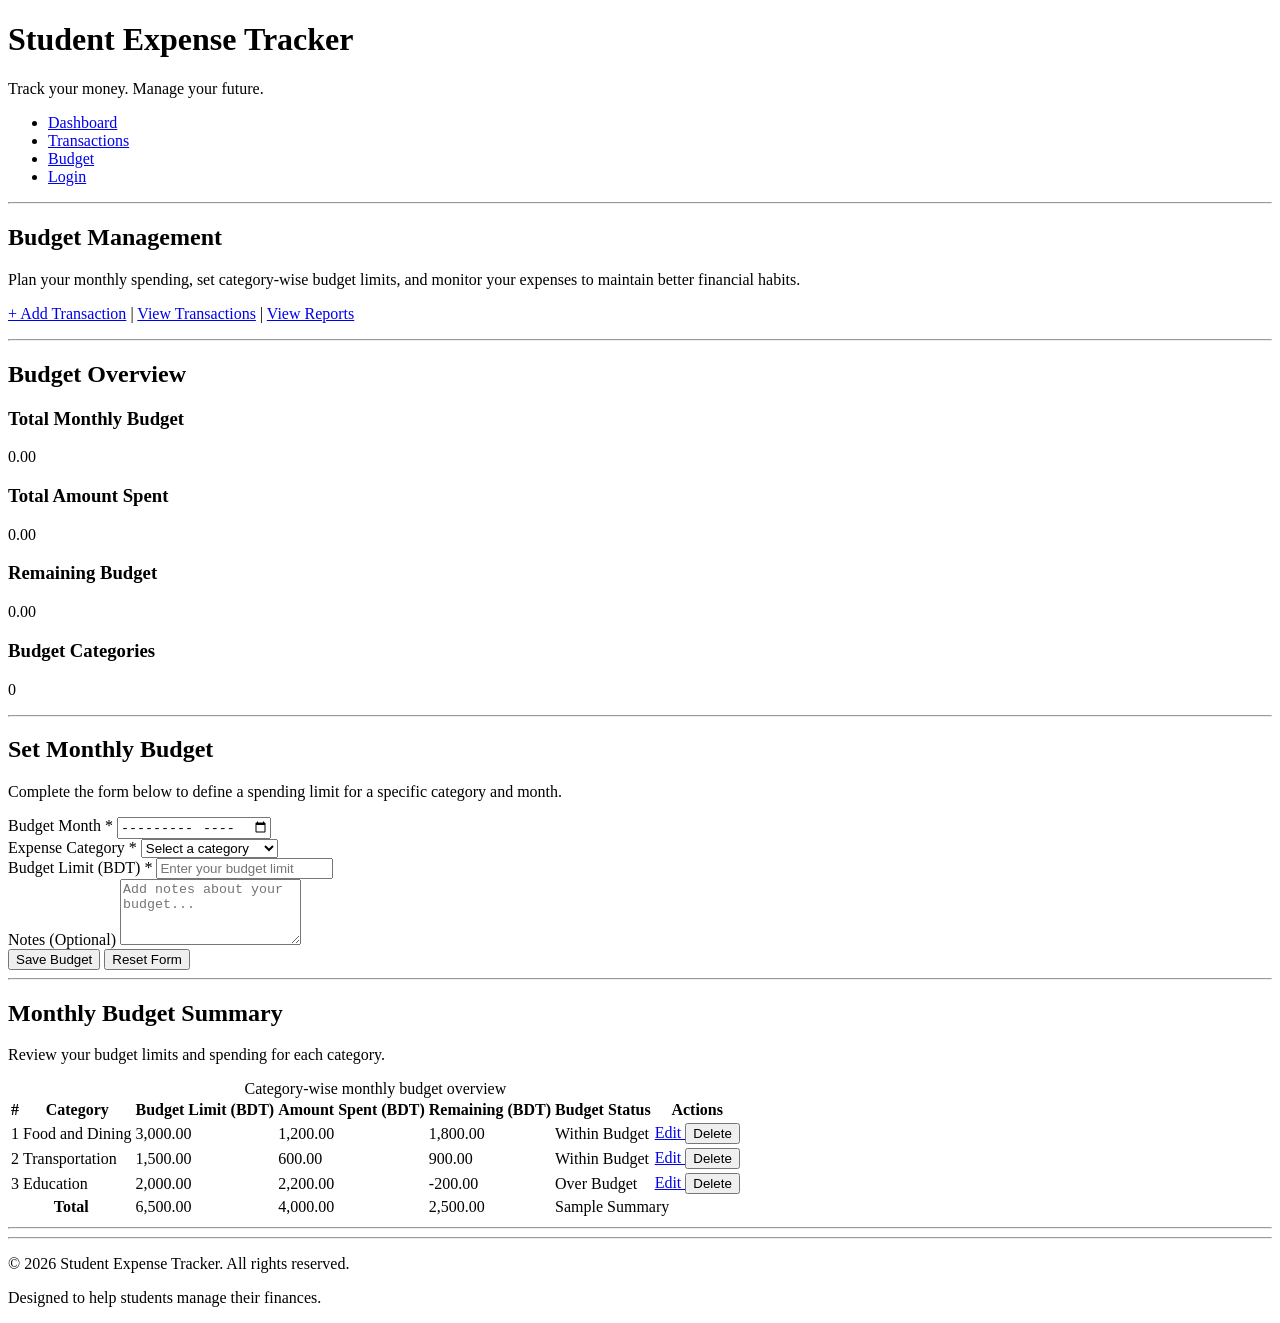
==== Budget.html @ 8bb09740 "Add files via upload" ====
<!DOCTYPE html>
<html lang="en">
<head>
    <meta charset="UTF-8">
    <meta name="viewport" content="width=device-width, initial-scale=1.0">
    <meta name="description" content="Set and manage monthly budgets with Student Expense Tracker.">
    <title>Budget Management | Student Expense Tracker</title>
</head>

<body>

    
    <header>
        <h1>Student Expense Tracker</h1>
        <p>Track your money. Manage your future.</p>

        
        <nav aria-label="Main Navigation">
            <ul>
                <li><a href="#">Dashboard</a></li>
                <li><a href="#">Transactions</a></li>
                <li><a href="#" aria-current="page">Budget</a></li>
                
                <li><a href="#">Login</a></li>
                
            </ul>
        </nav>
    </header>

    <hr>

    <!-- Main Content -->
    <main>

       
        <section aria-labelledby="page-title">
            <h2 id="page-title">Budget Management</h2>
            <p>
                Plan your monthly spending, set category-wise budget limits,
                and monitor your expenses to maintain better financial habits.
            </p>

            <p>
                <a href="add-transaction.html">+ Add Transaction</a>
                |
                <a href="transactions.html">View Transactions</a>
                |
                <a href="reports.html">View Reports</a>
            </p>
        </section>

        <hr>

        <!-- Budget Summary Cards -->
        <section aria-labelledby="summary-title">
            <h2 id="summary-title">Budget Overview</h2>

            <div>
                <h3>Total Monthly Budget</h3>
                <p id="total-budget">0.00</p>
            </div>

            <div>
                <h3>Total Amount Spent</h3>
                <p id="total-spent">0.00</p>
            </div>

            <div>
                <h3>Remaining Budget</h3>
                <p id="remaining-budget">0.00</p>
            </div>

            <div>
                <h3>Budget Categories</h3>
                <p id="budget-category-count">0</p>
            </div>
        </section>

        <hr>

        <!-- Set Monthly Budget -->
        <section aria-labelledby="budget-form-title">
            <h2 id="budget-form-title">Set Monthly Budget</h2>

            <p>
                Complete the form below to define a spending limit
                for a specific category and month.
            </p>

            <form action="#" method="get">

                <div>
                    <label for="budget-month">Budget Month *</label>
                    <input
                        type="month"
                        id="budget-month"
                        name="budget_month"
                        required
                    >
                </div>

                <div>
                    <label for="budget-category">Expense Category *</label>
                    <select
                        id="budget-category"
                        name="category"
                        required
                    >
                        <option value="">Select a category</option>
                        <option value="food">Food and Dining</option>
                        <option value="transport">Transportation</option>
                        <option value="education">Education</option>
                        <option value="accommodation">Accommodation</option>
                        <option value="entertainment">Entertainment</option>
                        <option value="shopping">Shopping</option>
                        <option value="health">Health and Medical</option>
                        <option value="utilities">Utilities and Bills</option>
                        <option value="personal-care">Personal Care</option>
                        <option value="communication">Communication</option>
                        <option value="other">Other Expenses</option>
                    </select>
                </div>

                <div>
                    <label for="budget-limit">Budget Limit (BDT) *</label>
                    <input
                        type="number"
                        id="budget-limit"
                        name="budget_limit"
                        placeholder="Enter your budget limit"
                        min="0.01"
                        step="0.01"
                        required
                    >
                </div>

                <div>
                    <label for="budget-notes">Notes (Optional)</label>
                    <textarea
                        id="budget-notes"
                        name="notes"
                        rows="4"
                        maxlength="500"
                        placeholder="Add notes about your budget..."
                    ></textarea>
                </div>

                <div>
                    <button type="submit">Save Budget</button>
                    <button type="reset">Reset Form</button>
                </div>

            </form>
        </section>

        <hr>

        <!-- Budget Summary Table -->
        <section aria-labelledby="budget-table-title">
            <h2 id="budget-table-title">Monthly Budget Summary</h2>

            <p>
                Review your budget limits and spending for each category.
            </p>

            <div>
                <table>
                    <caption>Category-wise monthly budget overview</caption>

                    <thead>
                        <tr>
                            <th scope="col">#</th>
                            <th scope="col">Category</th>
                            <th scope="col">Budget Limit (BDT)</th>
                            <th scope="col">Amount Spent (BDT)</th>
                            <th scope="col">Remaining (BDT)</th>
                            <th scope="col">Budget Status</th>
                            <th scope="col">Actions</th>
                        </tr>
                    </thead>

                    <tbody id="budget-list">

                        <!-- Sample Budget 1 -->
                        <tr>
                            <td>1</td>
                            <td>Food and Dining</td>
                            <td>3,000.00</td>
                            <td>1,200.00</td>
                            <td>1,800.00</td>
                            <td>Within Budget</td>
                            <td>
                                <a href="budget.html?edit=1"
                                   aria-label="Edit food budget">
                                    Edit
                                </a>

                                <button
                                    type="button"
                                    aria-label="Delete food budget"
                                >
                                    Delete
                                </button>
                            </td>
                        </tr>

                        
                        <tr>
                            <td>2</td>
                            <td>Transportation</td>
                            <td>1,500.00</td>
                            <td>600.00</td>
                            <td>900.00</td>
                            <td>Within Budget</td>
                            <td>
                                <a href="budget.html?edit=2"
                                   aria-label="Edit transportation budget">
                                    Edit
                                </a>

                                <button
                                    type="button"
                                    aria-label="Delete transportation budget"
                                >
                                    Delete
                                </button>
                            </td>
                        </tr>

                        
                        <tr>
                            <td>3</td>
                            <td>Education</td>
                            <td>2,000.00</td>
                            <td>2,200.00</td>
                            <td>-200.00</td>
                            <td>Over Budget</td>
                            <td>
                                <a href="#"
                                   aria-label="Edit education budget">
                                    Edit
                                </a>

                                <button
                                    type="button"
                                    aria-label="Delete education budget"
                                >
                                    Delete
                                </button>
                            </td>
                        </tr>

                       

                    </tbody>

                    <tfoot>
                        <tr>
                            <th scope="row" colspan="2">Total</th>
                            <td>6,500.00</td>
                            <td>4,000.00</td>
                            <td>2,500.00</td>
                            <td colspan="2">Sample Summary</td>
                        </tr>
                    </tfoot>

                </table>
            </div>
        </section>

        <hr>


    </main>

    <hr>

    <!-- Footer -->
    <footer>
        <p>&copy; 2026 Student Expense Tracker. All rights reserved.</p>
        <p>Designed to help students manage their finances.</p>
    </footer>

</body>
</html>
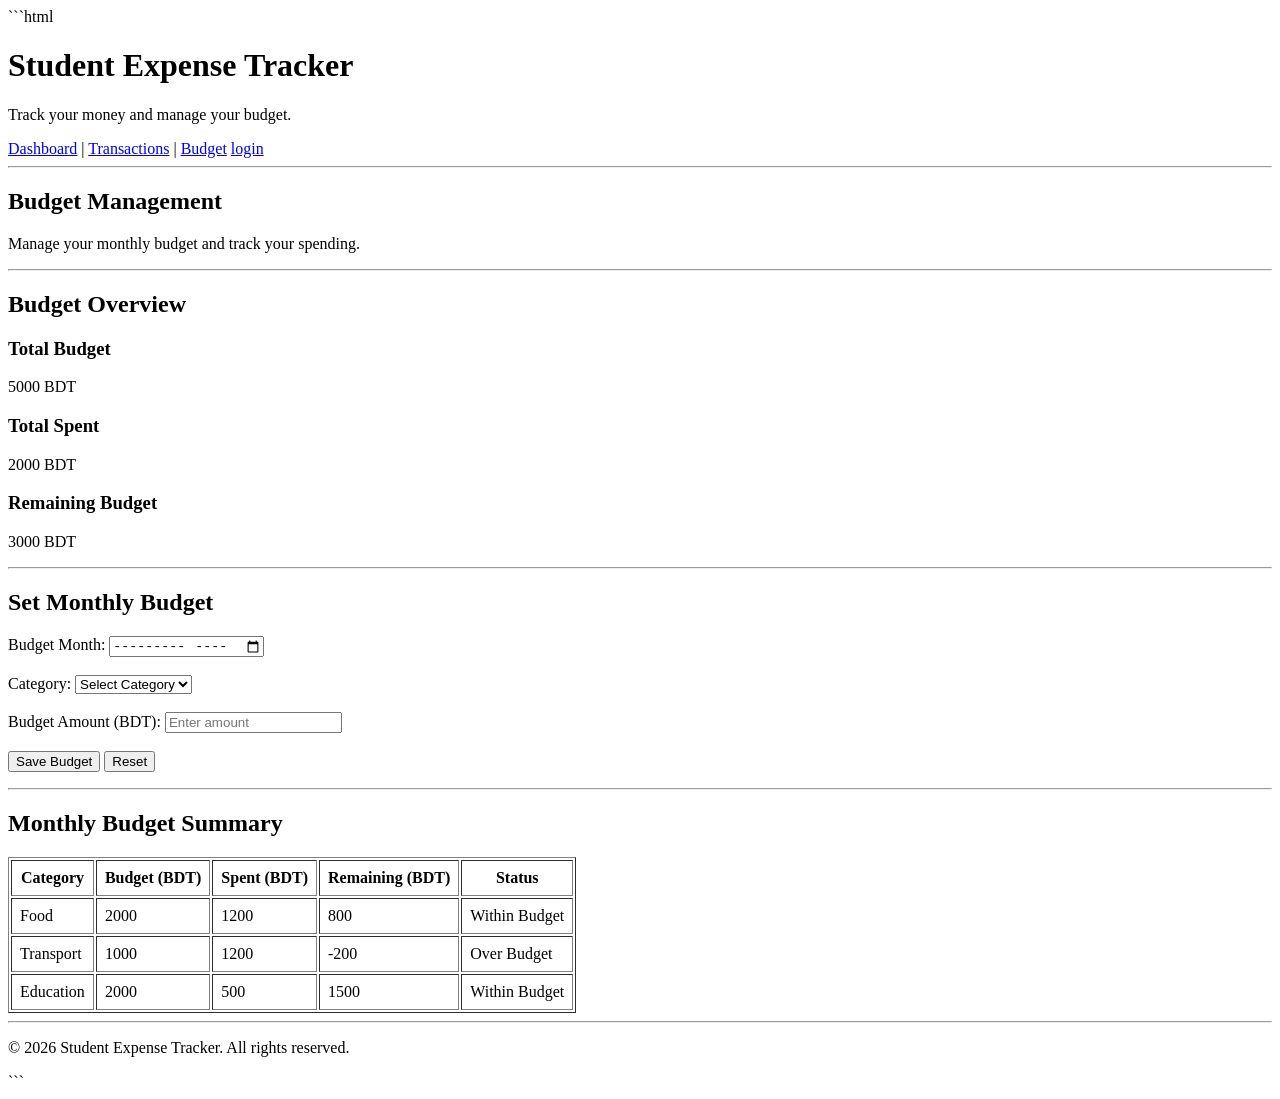
==== commit 3c703193: "Update Budget.html full new almost" ====
--- a/Budget.html
+++ b/Budget.html
@@ -1,285 +1,143 @@
+```html
 <!DOCTYPE html>
 <html lang="en">
 <head>
     <meta charset="UTF-8">
-    <meta name="viewport" content="width=device-width, initial-scale=1.0">
-    <meta name="description" content="Set and manage monthly budgets with Student Expense Tracker.">
-    <title>Budget Management | Student Expense Tracker</title>
+    <title>Student Expense Tracker</title>
 </head>
-
 <body>
 
-    
     <header>
         <h1>Student Expense Tracker</h1>
-        <p>Track your money. Manage your future.</p>
+        <p>Track your money and manage your budget.</p>
 
-        
-        <nav aria-label="Main Navigation">
-            <ul>
-                <li><a href="#">Dashboard</a></li>
-                <li><a href="#">Transactions</a></li>
-                <li><a href="#" aria-current="page">Budget</a></li>
-                
-                <li><a href="#">Login</a></li>
-                
-            </ul>
+        <nav>
+            <a href="#">Dashboard</a> |
+            <a href="#">Transactions</a> |
+            <a href="#">Budget</a>
+            <a href="#">login</a>
         </nav>
     </header>
 
     <hr>
 
-    <!-- Main Content -->
     <main>
 
-       
-        <section aria-labelledby="page-title">
-            <h2 id="page-title">Budget Management</h2>
-            <p>
-                Plan your monthly spending, set category-wise budget limits,
-                and monitor your expenses to maintain better financial habits.
-            </p>
-
-            <p>
-                <a href="add-transaction.html">+ Add Transaction</a>
-                |
-                <a href="transactions.html">View Transactions</a>
-                |
-                <a href="reports.html">View Reports</a>
-            </p>
+        <section>
+            <h2>Budget Management</h2>
+            <p>Manage your monthly budget and track your spending.</p>
         </section>
 
         <hr>
 
-        <!-- Budget Summary Cards -->
-        <section aria-labelledby="summary-title">
-            <h2 id="summary-title">Budget Overview</h2>
+        <section>
+            <h2>Budget Overview</h2>
 
             <div>
-                <h3>Total Monthly Budget</h3>
-                <p id="total-budget">0.00</p>
+                <h3>Total Budget</h3>
+                <p>5000 BDT</p>
             </div>
 
             <div>
-                <h3>Total Amount Spent</h3>
-                <p id="total-spent">0.00</p>
+                <h3>Total Spent</h3>
+                <p>2000 BDT</p>
             </div>
 
             <div>
                 <h3>Remaining Budget</h3>
-                <p id="remaining-budget">0.00</p>
-            </div>
-
-            <div>
-                <h3>Budget Categories</h3>
-                <p id="budget-category-count">0</p>
+                <p>3000 BDT</p>
             </div>
         </section>
 
         <hr>
 
-        <!-- Set Monthly Budget -->
-        <section aria-labelledby="budget-form-title">
-            <h2 id="budget-form-title">Set Monthly Budget</h2>
+        <section>
+            <h2>Set Monthly Budget</h2>
 
-            <p>
-                Complete the form below to define a spending limit
-                for a specific category and month.
-            </p>
-
-            <form action="#" method="get">
+            <form>
+                <div>
+                    <label for="month">Budget Month:</label>
+                    <input type="month" id="month" required>
+                </div>
+                <br>
 
                 <div>
-                    <label for="budget-month">Budget Month *</label>
-                    <input
-                        type="month"
-                        id="budget-month"
-                        name="budget_month"
-                        required
-                    >
+                    <label for="category">Category:</label>
+                    <select id="category" required>
+                        <option value="">Select Category</option>
+                        <option value="food">Food</option>
+                        <option value="transport">Transport</option>
+                        <option value="education">Education</option>
+                        <option value="shopping">Shopping</option>
+                        <option value="other">Other</option>
+                    </select>
                 </div>
+                <br>
 
                 <div>
-                    <label for="budget-category">Expense Category *</label>
-                    <select
-                        id="budget-category"
-                        name="category"
-                        required
-                    >
-                        <option value="">Select a category</option>
-                        <option value="food">Food and Dining</option>
-                        <option value="transport">Transportation</option>
-                        <option value="education">Education</option>
-                        <option value="accommodation">Accommodation</option>
-                        <option value="entertainment">Entertainment</option>
-                        <option value="shopping">Shopping</option>
-                        <option value="health">Health and Medical</option>
-                        <option value="utilities">Utilities and Bills</option>
-                        <option value="personal-care">Personal Care</option>
-                        <option value="communication">Communication</option>
-                        <option value="other">Other Expenses</option>
-                    </select>
+                    <label for="amount">Budget Amount (BDT):</label>
+                    <input type="number" id="amount"
+                           min="1" placeholder="Enter amount" required>
                 </div>
-
-                <div>
-                    <label for="budget-limit">Budget Limit (BDT) *</label>
-                    <input
-                        type="number"
-                        id="budget-limit"
-                        name="budget_limit"
-                        placeholder="Enter your budget limit"
-                        min="0.01"
-                        step="0.01"
-                        required
-                    >
-                </div>
-
-                <div>
-                    <label for="budget-notes">Notes (Optional)</label>
-                    <textarea
-                        id="budget-notes"
-                        name="notes"
-                        rows="4"
-                        maxlength="500"
-                        placeholder="Add notes about your budget..."
-                    ></textarea>
-                </div>
+                <br>
 
                 <div>
                     <button type="submit">Save Budget</button>
-                    <button type="reset">Reset Form</button>
+                    <button type="reset">Reset</button>
                 </div>
-
             </form>
         </section>
 
         <hr>
 
-        <!-- Budget Summary Table -->
-        <section aria-labelledby="budget-table-title">
-            <h2 id="budget-table-title">Monthly Budget Summary</h2>
-
-            <p>
-                Review your budget limits and spending for each category.
-            </p>
+        <section>
+            <h2>Monthly Budget Summary</h2>
 
             <div>
-                <table>
-                    <caption>Category-wise monthly budget overview</caption>
+                <table border="1" cellpadding="8">
+                    <tr>
+                        <th>Category</th>
+                        <th>Budget (BDT)</th>
+                        <th>Spent (BDT)</th>
+                        <th>Remaining (BDT)</th>
+                        <th>Status</th>
+                    </tr>
 
-                    <thead>
-                        <tr>
-                            <th scope="col">#</th>
-                            <th scope="col">Category</th>
-                            <th scope="col">Budget Limit (BDT)</th>
-                            <th scope="col">Amount Spent (BDT)</th>
-                            <th scope="col">Remaining (BDT)</th>
-                            <th scope="col">Budget Status</th>
-                            <th scope="col">Actions</th>
-                        </tr>
-                    </thead>
+                    <tr>
+                        <td>Food</td>
+                        <td>2000</td>
+                        <td>1200</td>
+                        <td>800</td>
+                        <td>Within Budget</td>
+                    </tr>
 
-                    <tbody id="budget-list">
+                    <tr>
+                        <td>Transport</td>
+                        <td>1000</td>
+                        <td>1200</td>
+                        <td>-200</td>
+                        <td>Over Budget</td>
+                    </tr>
 
-                        <!-- Sample Budget 1 -->
-                        <tr>
-                            <td>1</td>
-                            <td>Food and Dining</td>
-                            <td>3,000.00</td>
-                            <td>1,200.00</td>
-                            <td>1,800.00</td>
-                            <td>Within Budget</td>
-                            <td>
-                                <a href="budget.html?edit=1"
-                                   aria-label="Edit food budget">
-                                    Edit
-                                </a>
-
-                                <button
-                                    type="button"
-                                    aria-label="Delete food budget"
-                                >
-                                    Delete
-                                </button>
-                            </td>
-                        </tr>
-
-                        
-                        <tr>
-                            <td>2</td>
-                            <td>Transportation</td>
-                            <td>1,500.00</td>
-                            <td>600.00</td>
-                            <td>900.00</td>
-                            <td>Within Budget</td>
-                            <td>
-                                <a href="budget.html?edit=2"
-                                   aria-label="Edit transportation budget">
-                                    Edit
-                                </a>
-
-                                <button
-                                    type="button"
-                                    aria-label="Delete transportation budget"
-                                >
-                                    Delete
-                                </button>
-                            </td>
-                        </tr>
-
-                        
-                        <tr>
-                            <td>3</td>
-                            <td>Education</td>
-                            <td>2,000.00</td>
-                            <td>2,200.00</td>
-                            <td>-200.00</td>
-                            <td>Over Budget</td>
-                            <td>
-                                <a href="#"
-                                   aria-label="Edit education budget">
-                                    Edit
-                                </a>
-
-                                <button
-                                    type="button"
-                                    aria-label="Delete education budget"
-                                >
-                                    Delete
-                                </button>
-                            </td>
-                        </tr>
-
-                       
-
-                    </tbody>
-
-                    <tfoot>
-                        <tr>
-                            <th scope="row" colspan="2">Total</th>
-                            <td>6,500.00</td>
-                            <td>4,000.00</td>
-                            <td>2,500.00</td>
-                            <td colspan="2">Sample Summary</td>
-                        </tr>
-                    </tfoot>
-
+                    <tr>
+                        <td>Education</td>
+                        <td>2000</td>
+                        <td>500</td>
+                        <td>1500</td>
+                        <td>Within Budget</td>
+                    </tr>
                 </table>
             </div>
         </section>
-
-        <hr>
-
 
     </main>
 
     <hr>
 
-    <!-- Footer -->
     <footer>
         <p>&copy; 2026 Student Expense Tracker. All rights reserved.</p>
-        <p>Designed to help students manage their finances.</p>
     </footer>
 
 </body>
-</html>+</html>
+```
